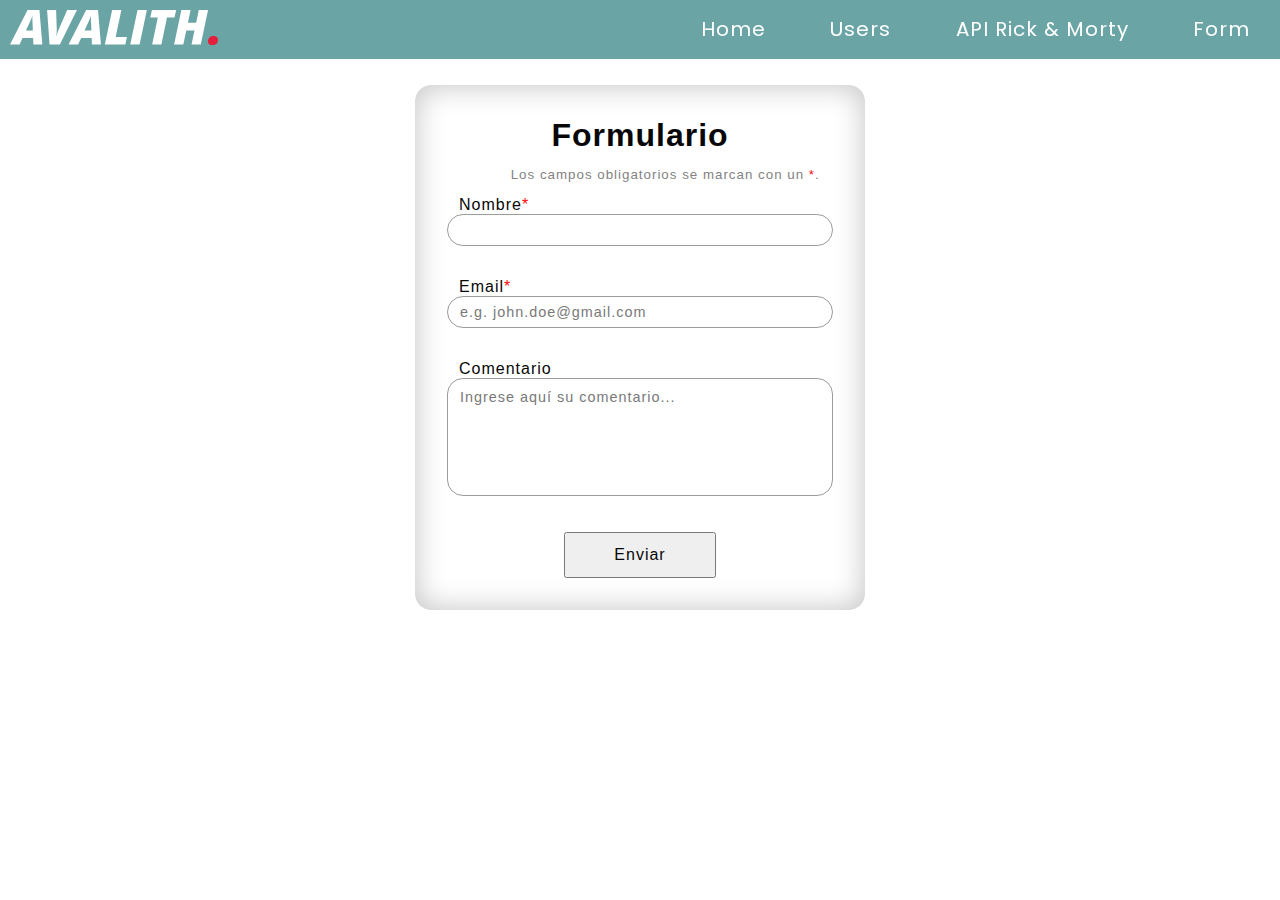
==== form.html @ 5f7a19ee ":tada: First commit: upload checkpoint1" ====
<!DOCTYPE html>
<html lang="en">

<head>
    <meta charset="UTF-8">
    <meta http-equiv="X-UA-Compatible" content="IE=edge">
    <meta name="viewport" content="width=device-width, initial-scale=1.0">
    <title>Formulario de Contacto</title>
    <!-- <link rel="stylesheet" href="https://cdnjs.cloudflare.com/ajax/libs/hamburgers/1.2.1/hamburgers.min.css"
        integrity="sha512-+mlclc5Q/eHs49oIOCxnnENudJWuNqX5AogCiqRBgKnpoplPzETg2fkgBFVC6WYUVxYYljuxPNG8RE7yBy1K+g=="
        crossorigin="anonymous" referrerpolicy="no-referrer" /> -->
    <link rel="stylesheet" href="styles/style.css" type="text/css">
</head>

<body>

    <header class="header">
        <a href="index.html" title="Home"><img src="images/avalith-logo-white.svg" alt="Logo de Avalith."
                class="logo-ftc"></a>
        <nav class="nav-ftc">
            <a href="index.html">Home</a>
            <a href="table.html">Users</a>
            <a href="cards.html">API Rick & Morty</a>
            <a href="form.html">Form</a>
        </nav>
        <!-- <button class="hamburger hamburger--collapse" type="button">
            <span class="hamburger-box">
                <span class="hamburger-inner"></span>
            </span>
        </button> -->
    </header>

    <main class="main-form">
        <form id="form">
            <h1 class="form-title">Formulario</h1>
            <p class="required">Los campos obligatorios se marcan con un <abbr title="required"
                    aria-label="required">*</abbr>.</p>
            <ul>
                <li>
                    <label for="name">Nombre<abbr title="required" aria-label="required">*</abbr></label>
                    <input type="text" name="name" id="name" required maxlength="50" autocapitalize="words">
                </li>
                <li>
                    <label for="email">Email<abbr title="required" aria-label="required">*</abbr></label>
                    <input type="email" name="email" id="email" placeholder="e.g. john.doe@gmail.com" required
                        maxlength="50">
                </li>
                <li>
                    <label for="comment">Comentario</label>
                    <textarea name="comment" id="comment" rows="6" placeholder="Ingrese aquí su comentario..."
                        maxlength="500"></textarea>
                </li>
                <li class="button">
                    <button type="submit">Enviar</button>
                </li>
            </ul>
        </form>
    </main>

    <footer>
        <small>by Adán Rodríguez</small>
    </footer>

</body>

<script src="scripts/script-form.js"></script>

</html>
---- styles/style.css ----
@import url("https://fonts.googleapis.com/css2?family=Poppins:ital,wght@1,900&display=swap");

* {
  margin: 0;
  padding: 0;
  box-sizing: border-box;
  font-family: sans-serif;
}

body {
  background-image: url("https://blog.desafiolatam.com/wp-content/uploads/2019/04/react-galaxia.png");
  background-attachment: fixed;
}

/* index styles */

.h1-index {
  text-align: center;
  margin: 20px;
  font-size: 40px;
  font-family: "Poppins", sans-serif;
  color: white;
}

.h2-index {
  font-family: "Poppins", sans-serif;
  text-align: center;
  margin: 20px;
  text-decoration: underline;
  color: white;
}

.nav-index {
  display: flex;
  flex-direction: column;
  align-items: center;
  row-gap: 20px;
}

.nav-index a {
  font-size: 20px;
  font-family: "Poppins", sans-serif;
  width: 300px;
  padding: 50px 0;
  text-align: center;
  text-decoration: none;
  color: black;
  transition: 1s;
  background: radial-gradient(white, #3d3e44);
  opacity: 0.96;
}

.nav-index a:hover {
  transform: scale(1.1);
}

/* nav styles */

.header {
  display: flex;
  justify-content: space-between;
  background-color: rgba(98, 159, 160, 0.95);
  position: fixed;
  z-index: 1;
  width: 100%;
}

.nav-ftc a {
  font-family: "Poppins", sans-serif;
  color: white;
  padding-bottom: 5px;
  line-height: 59px;
  margin: 0 30px;
  text-decoration: none;
  letter-spacing: 1px;
  font-size: 20px;
}

.nav-ftc a:hover {
  border-bottom: 3px solid white;
}

.logo-ftc {
  margin: 10px;
}

/* .hamburger {
  display: none;
} */

/* footer styles */

footer {
  text-align: center;
  margin-top: 20px;
}

small {
  color: white;
  font-weight: bold;
}

/* ------------------------------------------------------------------------------------------------------- */

/* form styles */

form {
  margin: 0 auto 20px auto;
  max-width: 450px;
  width: 95%;
  padding: 2em;
  border-radius: 1em;
  letter-spacing: 1px;
  box-shadow: inset 0 0 30px silver;
  background-image: url("https://raw.githubusercontent.com/mdn/learning-area/main/css/styling-boxes/styling-tables/noise.png");
  background-color: white;
  opacity: 0.97;
}

.main-form {
  padding-top: 85px;
}

.form-title {
  text-align: center;
}

.required {
  text-align: right;
  font-size: smaller;
  color: grey;
  margin: 1em;
}

abbr {
  text-decoration: none;
  color: red;
}

form ul {
  list-style: none;
}

form li + li {
  margin-top: 2em;
}

label {
  display: block;
  margin-left: 0.75em;
}

input {
  padding: 1px 0.75rem;
  height: 2rem;
}

input,
textarea {
  font-size: 0.9em;
  width: 100%;
  border: 1px solid #999;
  border-radius: 1rem;
  letter-spacing: 1px;
  transition: 0.3s;
}

input:focus,
textarea:focus {
  border-color: #000;
  background-color: #efefef;
}

textarea {
  padding: 10px 0.75rem;
  resize: none;
}

button {
  font-size: 1em;
  padding: 0.75em 3em;
  display: block;
  margin: auto;
  letter-spacing: 1px;
  cursor: pointer;
  transition: 0.4s;
}

button:hover {
  transform: scale(1.05);
}

input:hover,
textarea:hover {
  background-color: #efefef;
}

/* ------------------------------------------------------------------------------------------------------- */

/* table styles */

table {
  margin: 0 auto 20px auto;
  border-collapse: collapse;
  letter-spacing: 1px;
  background-color: #3d3e44;
  opacity: 0.95;
}

.main-table {
  padding-top: 85px;
}

tbody {
  font-size: 0.8rem;
  font-style: italic;
  text-shadow: 1px 1px 1px black;
}

thead tr,
tbody tr {
  background-image: url("https://raw.githubusercontent.com/mdn/learning-area/main/css/styling-boxes/styling-tables/noise.png");
}

thead {
  background: linear-gradient(
    to bottom,
    rgba(0, 0, 0, 0.1),
    rgba(0, 0, 0, 0.5)
  );
  color: white;
}

td,
th {
  padding: 10px 20px;
}

th[scope="row"] {
  font-weight: normal;
}

td {
  text-align: center;
}

tbody tr:nth-child(even) {
  background-color: cadetblue;
}

tbody tr:nth-child(odd) {
  background-color: rgb(245, 245, 245);
}

caption {
  margin: 10px 0;
  caption-side: bottom;
  text-align: right;
  opacity: 0.96;
}

caption span {
  color: white;
  background-color: black;
  padding: 10px;
}

caption a {
  color: white;
}

/* ------------------------------------------------------------------------------------------------------- */

/*cards styles */

#fetch-rickandmortyAPI {
  display: flex;
  flex-wrap: wrap;
  justify-content: space-evenly;
  gap: 20px;
  margin: 0 0 20px 0;
  padding-top: 85px;
}

.card {
  border: 1px solid black;
  border-radius: 1em;
  display: flex;
  max-width: 600px;
  width: 80%;
  background-color: #3d3e44;
  color: white;
  letter-spacing: 1px;
  opacity: 0.96;
  background-image: url("https://raw.githubusercontent.com/mdn/learning-area/main/css/styling-boxes/styling-tables/noise.png");
}

.card div {
  margin: 10px;
}

.card div p {
  margin: 10px;
}

.card img {
  display: block;
  border-radius: 1em 0 0 1em;
}

.card-name {
  font-weight: bold;
  font-size: 30px;
}

.card span {
  font-style: italic;
}

@media (max-width: 850px) {
  .card {
    flex-direction: column;
    max-width: 400px;
  }

  .card img {
    border-radius: 1em 1em 0 0;
  }

  /* .nav-ftc{
    display: none;
  } */

  /* .hamburger{
    display: block;
  } */
}
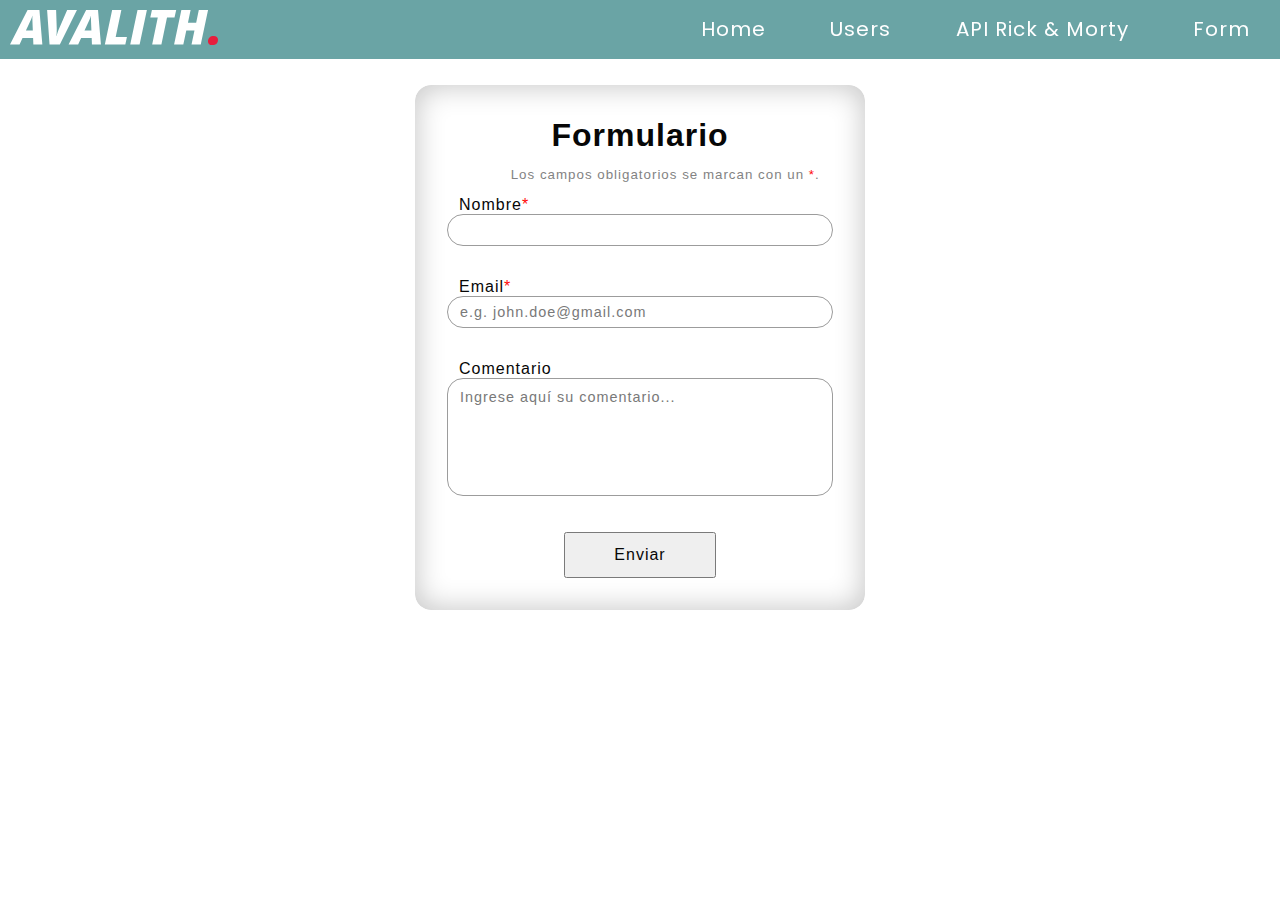
==== commit 7992c45d: "Add responsive menu. Switch to fetch async/await with try...catch" ====
--- a/form.html
+++ b/form.html
@@ -6,28 +6,28 @@
     <meta http-equiv="X-UA-Compatible" content="IE=edge">
     <meta name="viewport" content="width=device-width, initial-scale=1.0">
     <title>Formulario de Contacto</title>
-    <!-- <link rel="stylesheet" href="https://cdnjs.cloudflare.com/ajax/libs/hamburgers/1.2.1/hamburgers.min.css"
-        integrity="sha512-+mlclc5Q/eHs49oIOCxnnENudJWuNqX5AogCiqRBgKnpoplPzETg2fkgBFVC6WYUVxYYljuxPNG8RE7yBy1K+g=="
-        crossorigin="anonymous" referrerpolicy="no-referrer" /> -->
     <link rel="stylesheet" href="styles/style.css" type="text/css">
 </head>
 
 <body>
 
-    <header class="header">
-        <a href="index.html" title="Home"><img src="images/avalith-logo-white.svg" alt="Logo de Avalith."
-                class="logo-ftc"></a>
-        <nav class="nav-ftc">
-            <a href="index.html">Home</a>
-            <a href="table.html">Users</a>
-            <a href="cards.html">API Rick & Morty</a>
-            <a href="form.html">Form</a>
-        </nav>
-        <!-- <button class="hamburger hamburger--collapse" type="button">
-            <span class="hamburger-box">
-                <span class="hamburger-inner"></span>
-            </span>
-        </button> -->
+    <header class="top-header">
+        <div>
+            <a href="index.html" title="Home"><img src="images/avalith-logo-white.svg" alt="Logo de Avalith."
+                    class="logo-ftc"></a>
+            <button class="open-menu" aria-label="Abrir menú">
+                <img src="images/menu.svg" alt="Abrir menú">
+            </button>
+            <nav class="nav-ftc">
+                <button class="close-menu" aria-label="Cerrar menú">
+                    <img src="images/close.svg" alt="Cerrar menú">
+                </button>
+                <a href="index.html">Home</a>
+                <a href="table.html">Users</a>
+                <a href="cards.html">API Rick & Morty</a>
+                <a href="form.html">Form</a>
+            </nav>
+        </div>
     </header>
 
     <main class="main-form">
@@ -51,7 +51,7 @@
                         maxlength="500"></textarea>
                 </li>
                 <li class="button">
-                    <button type="submit">Enviar</button>
+                    <button type="submit" class="submit-button">Enviar</button>
                 </li>
             </ul>
         </form>
@@ -64,5 +64,6 @@
 </body>
 
 <script src="scripts/script-form.js"></script>
+<script src="scripts/app.js"></script>
 
 </html>--- a/styles/style.css
+++ b/styles/style.css
@@ -4,12 +4,12 @@
   margin: 0;
   padding: 0;
   box-sizing: border-box;
-  font-family: sans-serif;
 }
 
 body {
   background-image: url("https://blog.desafiolatam.com/wp-content/uploads/2019/04/react-galaxia.png");
   background-attachment: fixed;
+  font-family: sans-serif;
 }
 
 /* index styles */
@@ -54,17 +54,27 @@
   transform: scale(1.1);
 }
 
+.open-menu,
+.close-menu {
+  display: none;
+}
+
 /* nav styles */
 
-.header {
-  display: flex;
-  justify-content: space-between;
+.top-header {
   background-color: rgba(98, 159, 160, 0.95);
   position: fixed;
   z-index: 1;
   width: 100%;
 }
 
+.top-header > div {
+  display: flex;
+  justify-content: space-between;
+  max-width: 1440px;
+  margin: auto;
+}
+
 .nav-ftc a {
   font-family: "Poppins", sans-serif;
   color: white;
@@ -83,10 +93,6 @@
 .logo-ftc {
   margin: 10px;
 }
-
-/* .hamburger {
-  display: none;
-} */
 
 /* footer styles */
 
@@ -163,6 +169,7 @@
   border-radius: 1rem;
   letter-spacing: 1px;
   transition: 0.3s;
+  font-family: sans-serif;
 }
 
 input:focus,
@@ -176,7 +183,7 @@
   resize: none;
 }
 
-button {
+.submit-button {
   font-size: 1em;
   padding: 0.75em 3em;
   display: block;
@@ -186,7 +193,7 @@
   transition: 0.4s;
 }
 
-button:hover {
+.submit-button:hover {
   transform: scale(1.05);
 }
 
@@ -278,13 +285,15 @@
   flex-wrap: wrap;
   justify-content: space-evenly;
   gap: 20px;
-  margin: 0 0 20px 0;
+  margin: 0 auto 20px;
   padding-top: 85px;
+  max-width: 1440px;
 }
 
 .card {
   border: 1px solid black;
   border-radius: 1em;
+  overflow: hidden;
   display: flex;
   max-width: 600px;
   width: 80%;
@@ -303,11 +312,6 @@
   margin: 10px;
 }
 
-.card img {
-  display: block;
-  border-radius: 1em 0 0 1em;
-}
-
 .card-name {
   font-weight: bold;
   font-size: 30px;
@@ -317,21 +321,48 @@
   font-style: italic;
 }
 
-@media (max-width: 850px) {
+@media (max-width: 875px) {
   .card {
     flex-direction: column;
     max-width: 400px;
   }
 
-  .card img {
-    border-radius: 1em 1em 0 0;
-  }
-
-  /* .nav-ftc{
+  .open-menu,
+  .close-menu {
+    display: block;
+    cursor: pointer;
+    background-color: transparent;
+    border: none;
+  }
+
+  .nav-ftc {
+    flex-direction: column;
+    position: fixed;
+    left: 0;
+    top: 59px;
+    width: 100%;
+    align-items: center;
+    background-color: rgba(98, 159, 160, 0.95);
+    height: 100%;
+    overflow-y: auto;
     display: none;
-  } */
-
-  /* .hamburger{
-    display: block;
-  } */
-}
+  }
+
+  .close-menu {
+    position: fixed;
+    top: 5px;
+    right: 9px;
+  }
+
+  .open-menu {
+    margin-right: 10px;
+  }
+
+  .nav-ftc-block {
+    display: flex;
+  }
+
+  .open-menu-none {
+    display: none;
+  }
+}
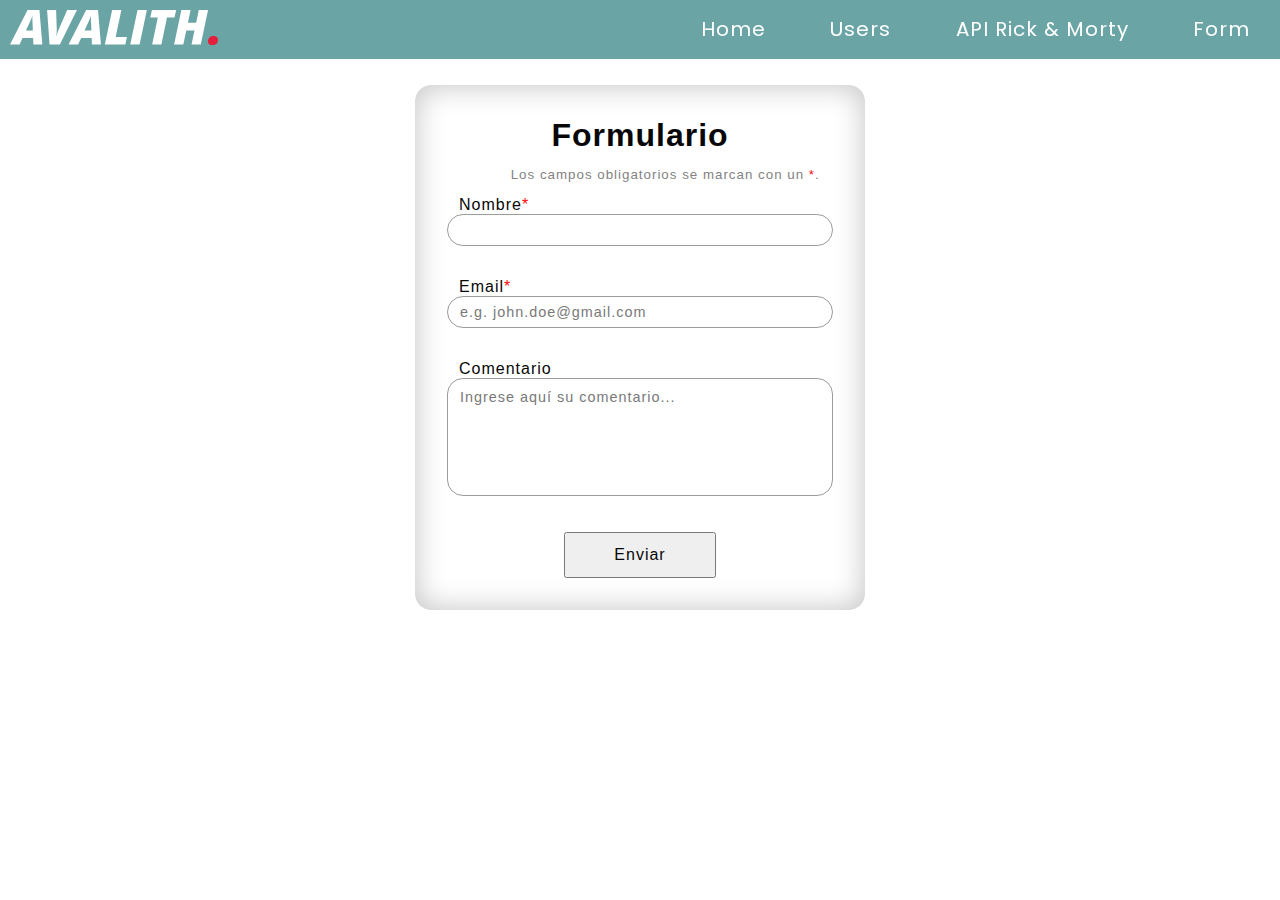
==== commit 42531b36: "✨ Add defer attribute to scripts and horizontal scroll to table" ====
--- a/form.html
+++ b/form.html
@@ -7,6 +7,17 @@
     <meta name="viewport" content="width=device-width, initial-scale=1.0">
     <title>Formulario de Contacto</title>
     <link rel="stylesheet" href="styles/style.css" type="text/css">
+    <!-- <style>
+        .invalid {
+            border-color: red;
+        }
+
+        #error {
+            color: red
+        }
+    </style> -->
+    <script defer src="scripts/script-form.js"></script>
+    <script defer src="scripts/app.js"></script>
 </head>
 
 <body>
@@ -44,6 +55,7 @@
                     <label for="email">Email<abbr title="required" aria-label="required">*</abbr></label>
                     <input type="email" name="email" id="email" placeholder="e.g. john.doe@gmail.com" required
                         maxlength="50">
+                    <div id="error"></div>
                 </li>
                 <li>
                     <label for="comment">Comentario</label>
@@ -63,7 +75,4 @@
 
 </body>
 
-<script src="scripts/script-form.js"></script>
-<script src="scripts/app.js"></script>
-
 </html>--- a/styles/style.css
+++ b/styles/style.css
@@ -207,7 +207,7 @@
 /* table styles */
 
 table {
-  margin: 0 auto 20px auto;
+  margin: 0 auto;
   border-collapse: collapse;
   letter-spacing: 1px;
   background-color: #3d3e44;
@@ -216,6 +216,8 @@
 
 .main-table {
   padding-top: 85px;
+  margin-bottom: 20px;
+  overflow-x: auto;
 }
 
 tbody {
@@ -260,15 +262,10 @@
 }
 
 caption {
-  margin: 10px 0;
   caption-side: bottom;
-  text-align: right;
   opacity: 0.96;
-}
-
-caption span {
-  color: white;
   background-color: black;
+  color: white;
   padding: 10px;
 }
 
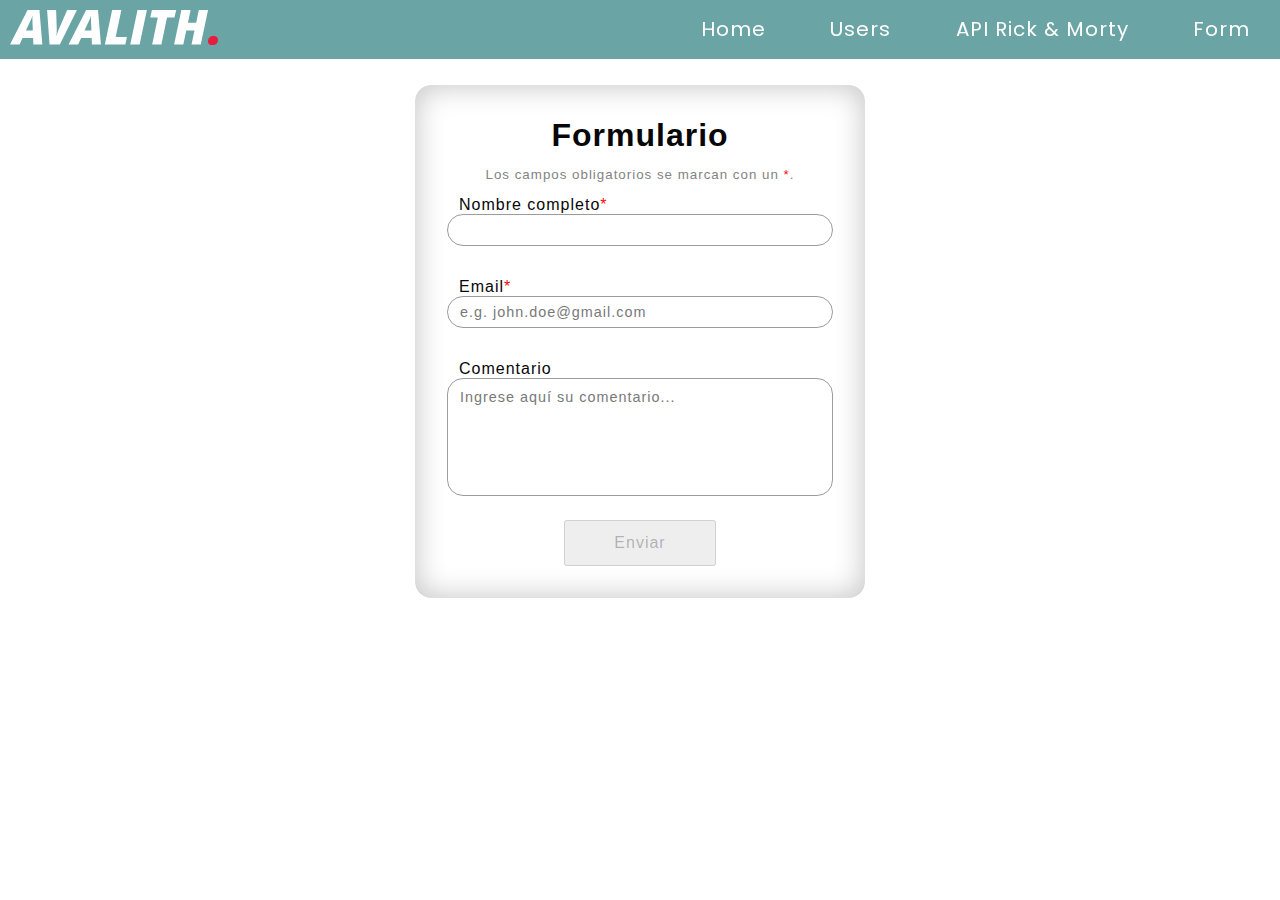
==== commit 31fcecbc: "✨ Add validation form" ====
--- a/form.html
+++ b/form.html
@@ -7,15 +7,6 @@
     <meta name="viewport" content="width=device-width, initial-scale=1.0">
     <title>Formulario de Contacto</title>
     <link rel="stylesheet" href="styles/style.css" type="text/css">
-    <!-- <style>
-        .invalid {
-            border-color: red;
-        }
-
-        #error {
-            color: red
-        }
-    </style> -->
     <script defer src="scripts/script-form.js"></script>
     <script defer src="scripts/app.js"></script>
 </head>
@@ -42,28 +33,29 @@
     </header>
 
     <main class="main-form">
-        <form id="form">
+        <form id="form" novalidate>
             <h1 class="form-title">Formulario</h1>
             <p class="required">Los campos obligatorios se marcan con un <abbr title="required"
                     aria-label="required">*</abbr>.</p>
             <ul>
                 <li>
-                    <label for="name">Nombre<abbr title="required" aria-label="required">*</abbr></label>
+                    <label for="name">Nombre completo<abbr title="required" aria-label="required">*</abbr></label>
                     <input type="text" name="name" id="name" required maxlength="50" autocapitalize="words">
+                    <div class="name-error-message" aria-live="polite"></div>
                 </li>
                 <li>
                     <label for="email">Email<abbr title="required" aria-label="required">*</abbr></label>
                     <input type="email" name="email" id="email" placeholder="e.g. john.doe@gmail.com" required
                         maxlength="50">
-                    <div id="error"></div>
+                    <div class="email-error-message" aria-live="polite"></div>
                 </li>
                 <li>
                     <label for="comment">Comentario</label>
                     <textarea name="comment" id="comment" rows="6" placeholder="Ingrese aquí su comentario..."
-                        maxlength="500"></textarea>
+                        maxlength="500" autocapitalize="sentences"></textarea>
                 </li>
                 <li class="button">
-                    <button type="submit" class="submit-button">Enviar</button>
+                    <button type="submit" class="submit-button-disabled" disabled="true">Enviar</button>
                 </li>
             </ul>
         </form>
--- a/styles/style.css
+++ b/styles/style.css
@@ -132,7 +132,7 @@
 }
 
 .required {
-  text-align: right;
+  text-align: center;
   font-size: smaller;
   color: grey;
   margin: 1em;
@@ -148,7 +148,7 @@
 }
 
 form li + li {
-  margin-top: 2em;
+  margin-top: calc(2em - 12px);
 }
 
 label {
@@ -183,12 +183,15 @@
   resize: none;
 }
 
-.submit-button {
+.submit-button-disabled {
   font-size: 1em;
   padding: 0.75em 3em;
   display: block;
   margin: auto;
   letter-spacing: 1px;
+}
+
+.submit-button {
   cursor: pointer;
   transition: 0.4s;
 }
@@ -200,6 +203,14 @@
 input:hover,
 textarea:hover {
   background-color: #efefef;
+}
+
+.name-error-message,
+.email-error-message {
+  color: red;
+  font-size: 0.7rem;
+  margin-left: 0.75rem;
+  height: 12px;
 }
 
 /* ------------------------------------------------------------------------------------------------------- */
